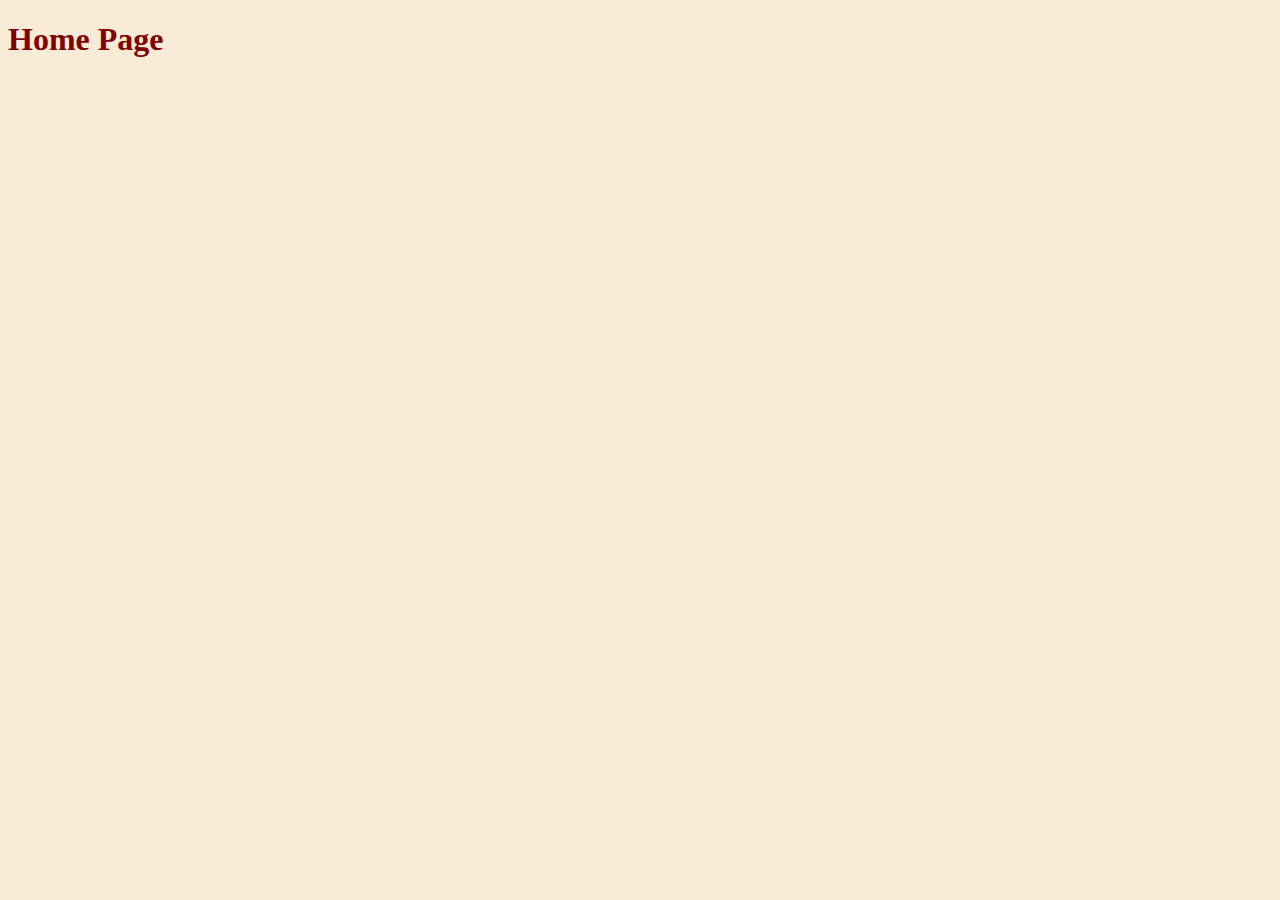
==== index.html @ a9a29581 "basic home page and styles" ====
<!DOCTYPE html>
<html lang="en">
<head>
    <meta charset="UTF-8">
    <meta http-equiv="X-UA-Compatible" content="IE=edge">
    <meta name="viewport" content="width=device-width, initial-scale=1.0">
    <title>Home Page</title>

<link href="./styles/styles.css" rel="stylesheet" type="text/css" >

</head>
<body>
    <h1> Home Page      </h1>
</body>
</html>
---- styles/styles.css ----
body    {

        background-color: antiquewhite;





        }

h1      {

        color: maroon;
}
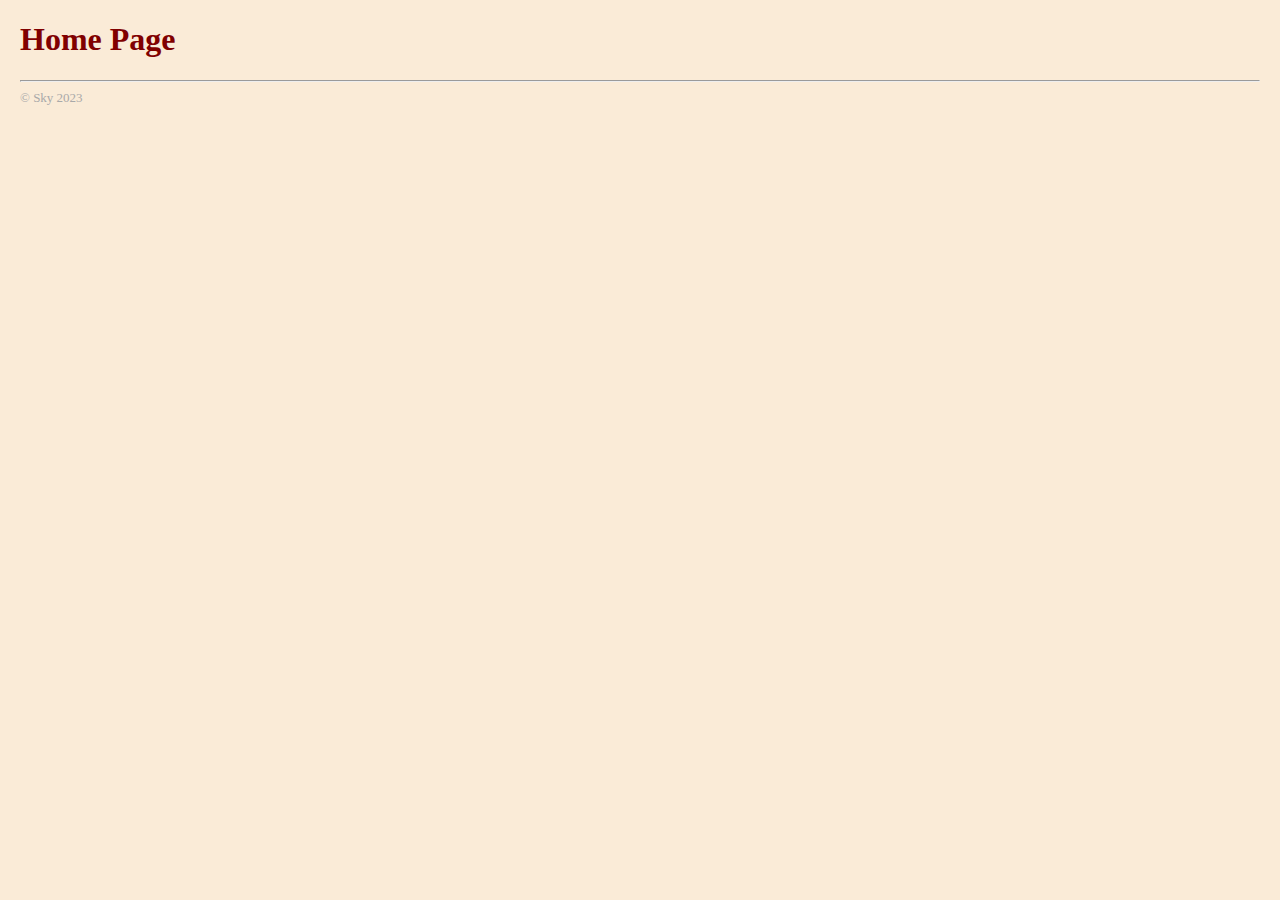
==== commit 7a7d0ec9: "footer feature completed" ====
--- a/index.html
+++ b/index.html
@@ -6,10 +6,22 @@
     <meta name="viewport" content="width=device-width, initial-scale=1.0">
     <title>Home Page</title>
 
-<link href="./styles/styles.css" rel="stylesheet" type="text/css" >
+    <link href="https://cdn.jsdelivr.net/npm/bootstrap@5.3.0-alpha1/dist/css/bootstrap.min.css" rel="stylesheet" integrity="sha384-GLhlTQ8iRABdZLl6O3oVMWSktQOp6b7In1Zl3/Jr59b6EGGoI1aFkw7cmDA6j6gD" crossorigin="anonymous">
+
+    <link href="./styles/styles.css" rel="stylesheet" type="text/css" >
 
 </head>
+
 <body>
     <h1> Home Page      </h1>
-</body>
-</html>+
+
+
+
+<hr>
+    <footer> &copy; Sky 2023 </footer>
+
+    <script src="https://cdn.jsdelivr.net/npm/bootstrap@5.3.0-alpha1/dist/js/bootstrap.bundle.min.js" integrity="sha384-w76AqPfDkMBDXo30jS1Sgez6pr3x5MlQ1ZAGC+nuZB+EYdgRZgiwxhTBTkF7CXvN" crossorigin="anonymous"></script>
+
+  </body>
+</html>
--- a/styles/styles.css
+++ b/styles/styles.css
@@ -1,14 +1,25 @@
 body    {
 
         background-color: antiquewhite;
+        margin: 20px;
 
-
-
-
-
-        }
+}
 
 h1      {
+        color: maroon;
+}
 
-        color: maroon;
+h2      {
+        color: blue;
+}
+
+P       {
+        color: purple;
+        font-size: x-large;
+}
+
+footer 
+        {
+        color: darkgray;
+        font-size: small;                
 }